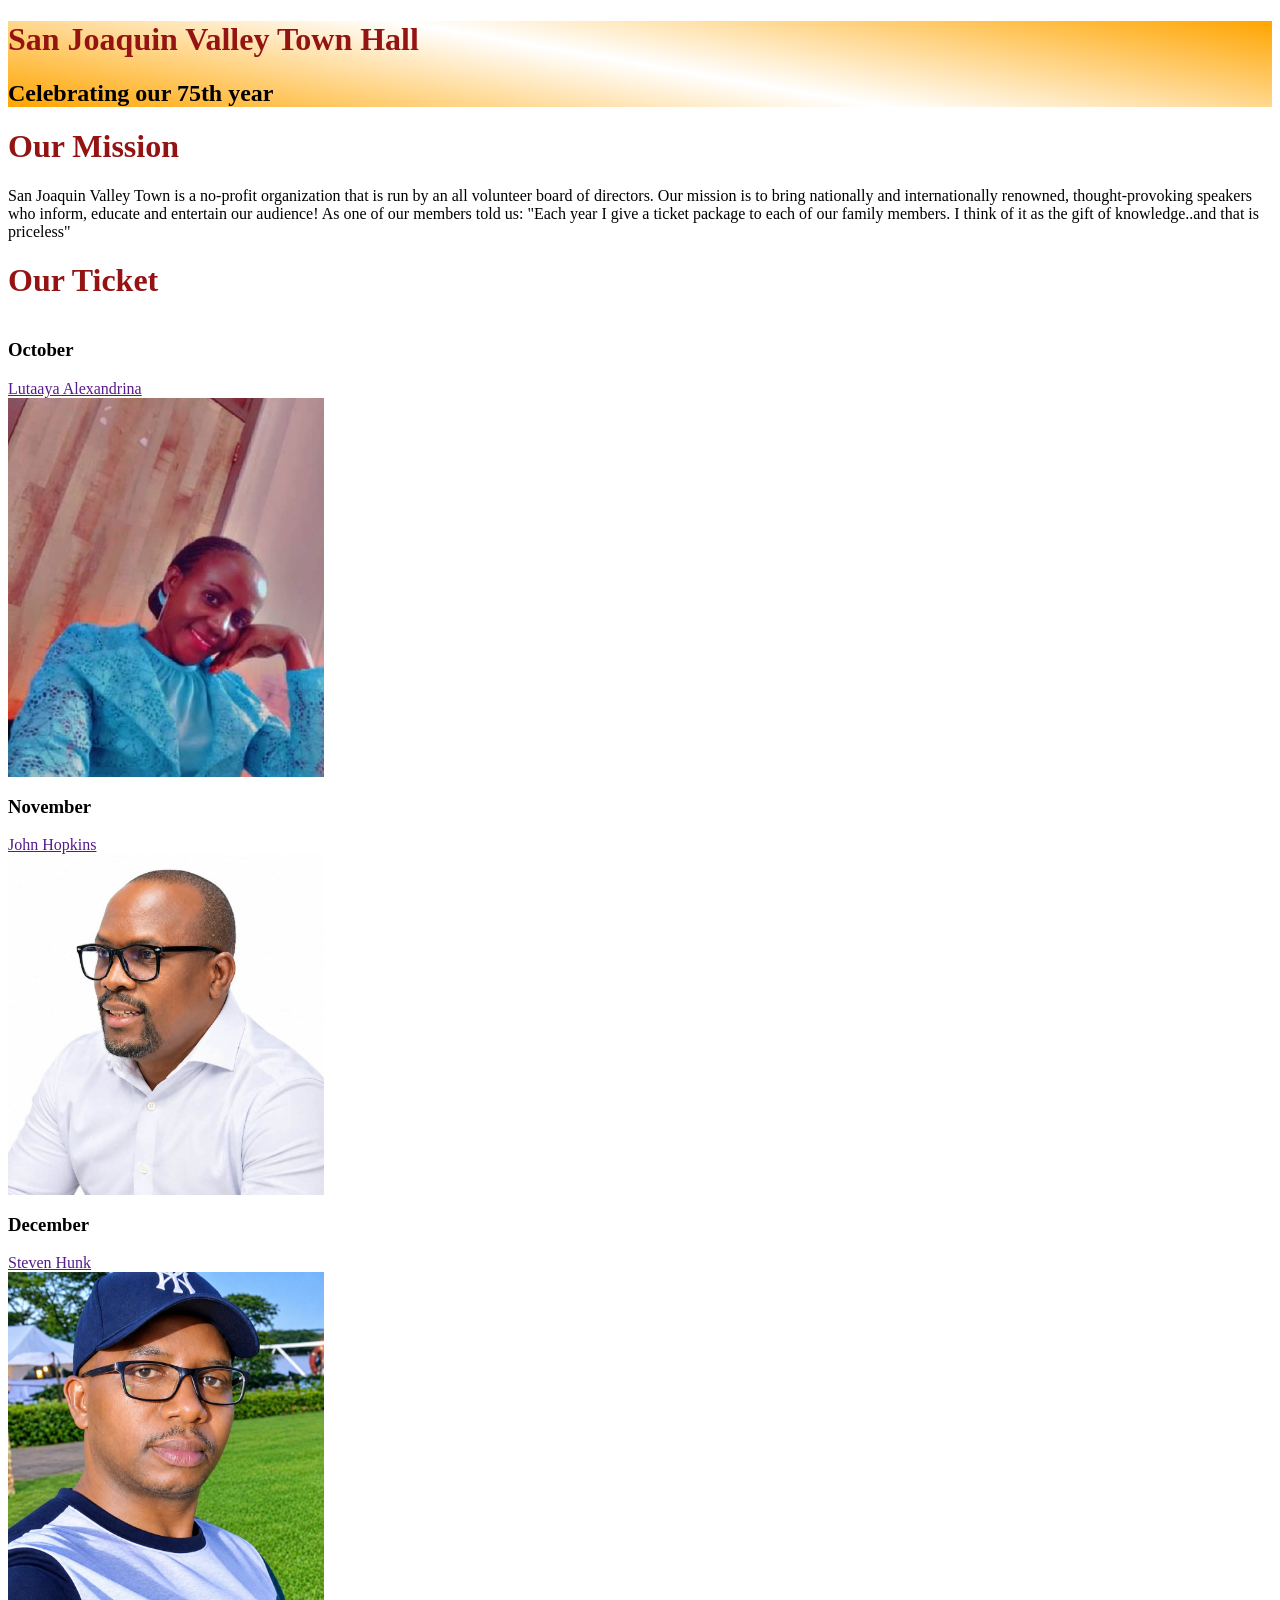
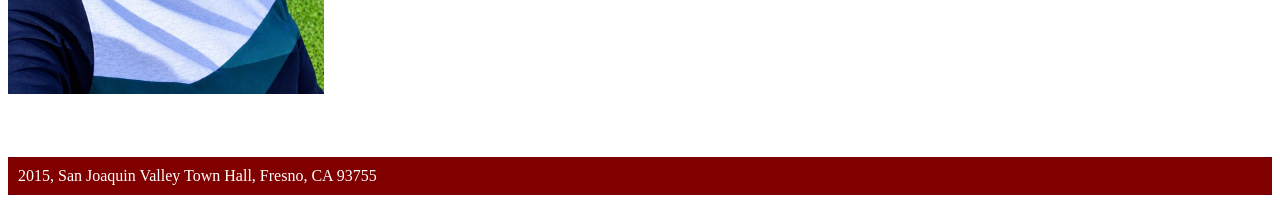
==== index.html @ 1b4afe64 "Rename Index.html to index.html now" ====
<!DOCTYPE html>
<html lang="en">
<head>
    <meta charset="UTF-8">
    <meta name="viewport" content="width=device-width, initial-scale=1.0">
    <link rel="stylesheet" href="Style_sheet.css">
    <title>Hallowen_hall_town_1</title>
</head>
<body>
    <div class="head1"><h1>San Joaquin Valley Town Hall</h1>
    <h2>Celebrating our 75th year</h2></div>
    

    <h1>Our Mission</h1>
    <p>San Joaquin Valley Town is a no-profit organization 
        that is run by an all volunteer board of directors.
        Our mission is to bring nationally and 
        internationally renowned, thought-provoking 
        speakers who inform, educate and entertain our
        audience! As one of our members told us:
            "Each year I give a ticket package to each of
            our family members. I think of it as the gift of
             knowledge..and that is priceless"
 

    </p>
    <h1>Our Ticket</h1>

    <div class="img"> <h3>October</h3>
    <a href="">Lutaaya Alexandrina</a>
    <img src="Image 1.jpg" alt="Image 1">
    <h3>November</h3>
    <a href="">John Hopkins</a>
    <img src="Image 2.jpg" alt="Image 2">
    <h3>December</h3>
    <a href="">Steven Hunk</a>
    <img src="Image 3.jpg" alt="Image 3">

        </div>
   
    <footer>2015, San Joaquin Valley Town Hall, Fresno, CA 93755</footer>
    
</body>
</html>
---- Style_sheet.css ----
h1{
    color: rgb(148, 19, 19);
}
.head1{
    background:linear-gradient(-170deg, orange, white, orange) ;
}
.img{
    display:flex;
    flex-direction:column;
    

}
img{width:25%;
    height:25%;}
    
footer{
    background-color:maroon;
    color:white;
    padding:10px;
    margin-top:5%;

}
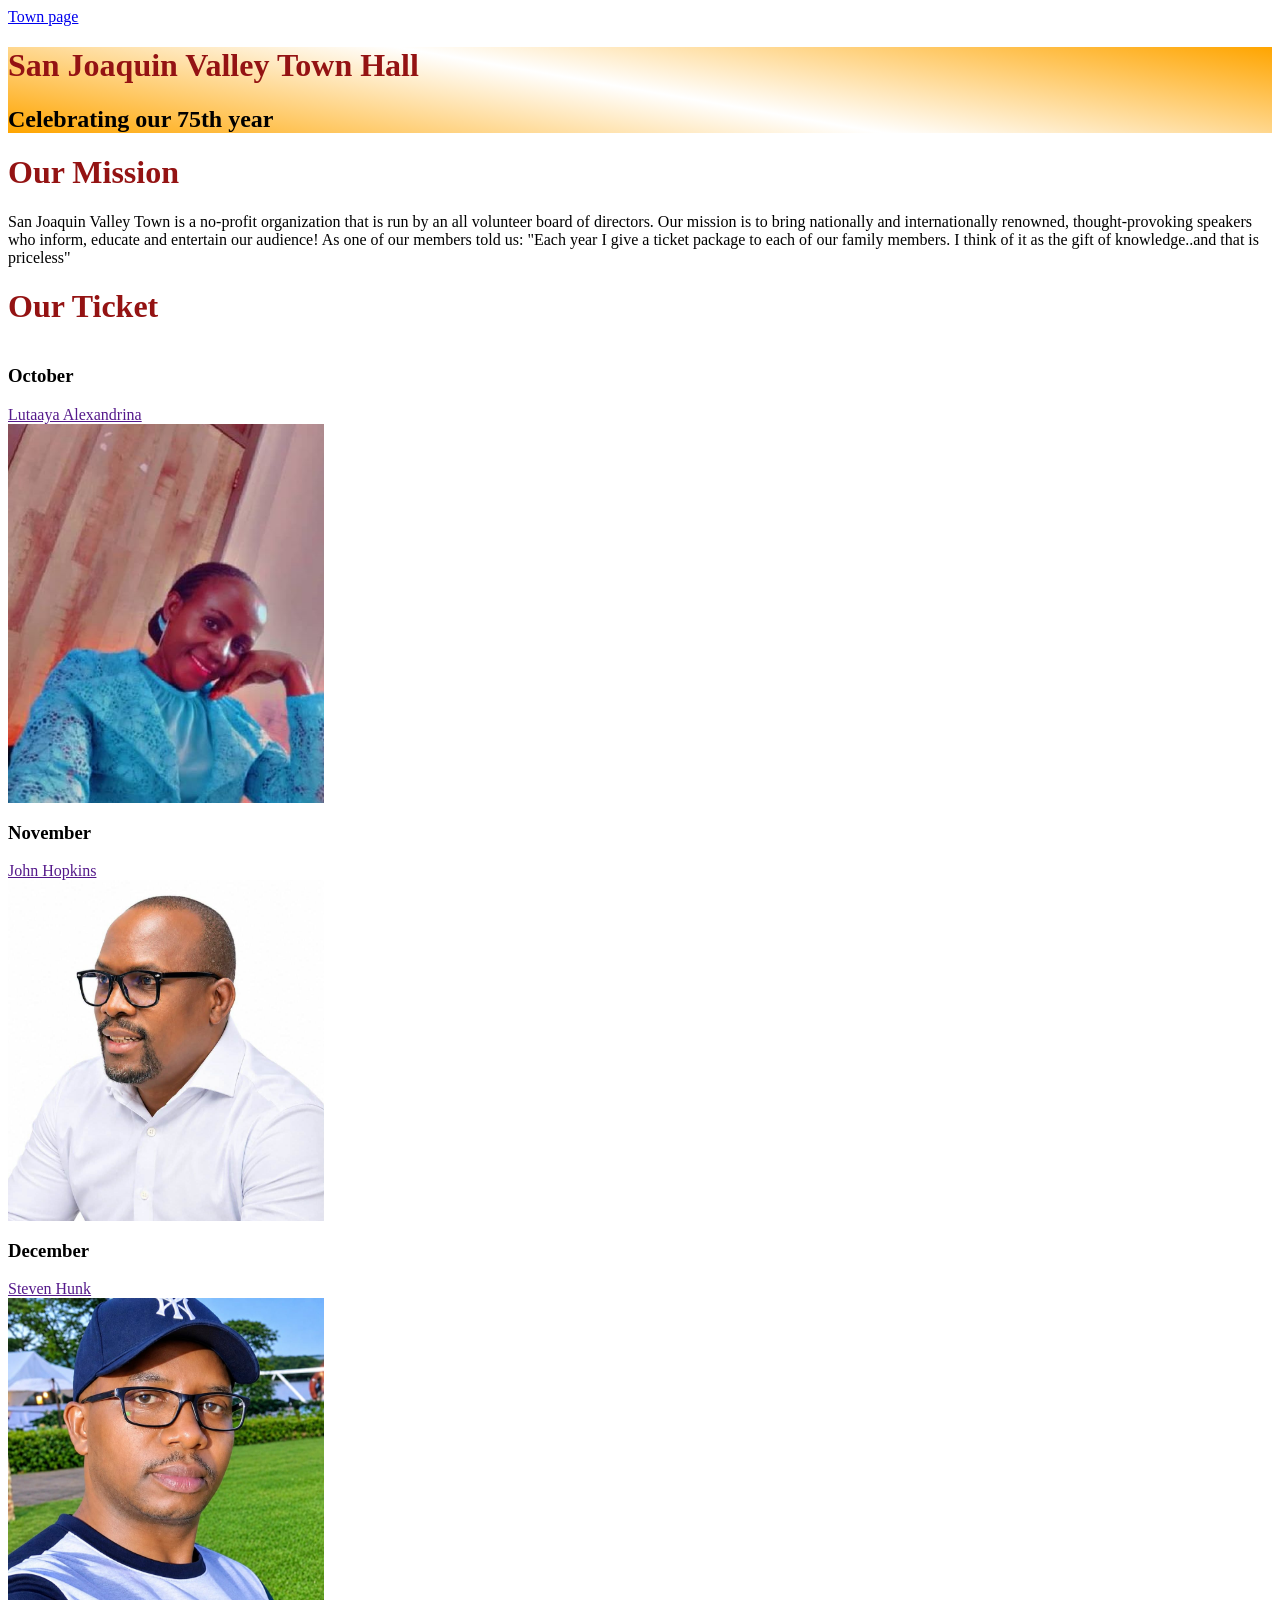
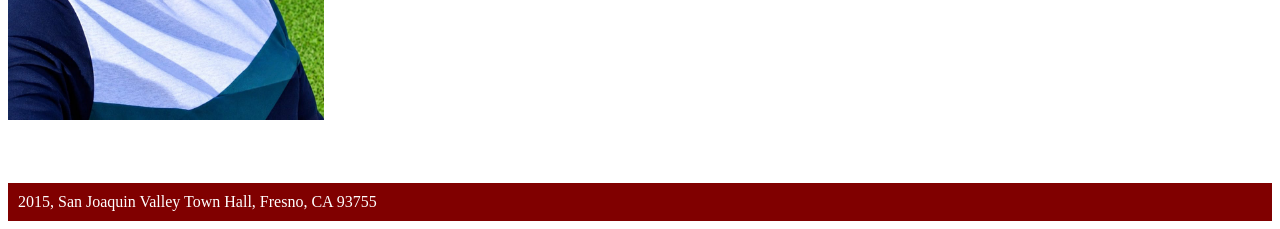
==== commit eee8687a: "I added a link on the second page." ====
--- a/index.html
+++ b/index.html
@@ -7,6 +7,7 @@
     <title>Hallowen_hall_town_1</title>
 </head>
 <body>
+<a href="Town2.html"> Town page</a>
     <div class="head1"><h1>San Joaquin Valley Town Hall</h1>
     <h2>Celebrating our 75th year</h2></div>
     
